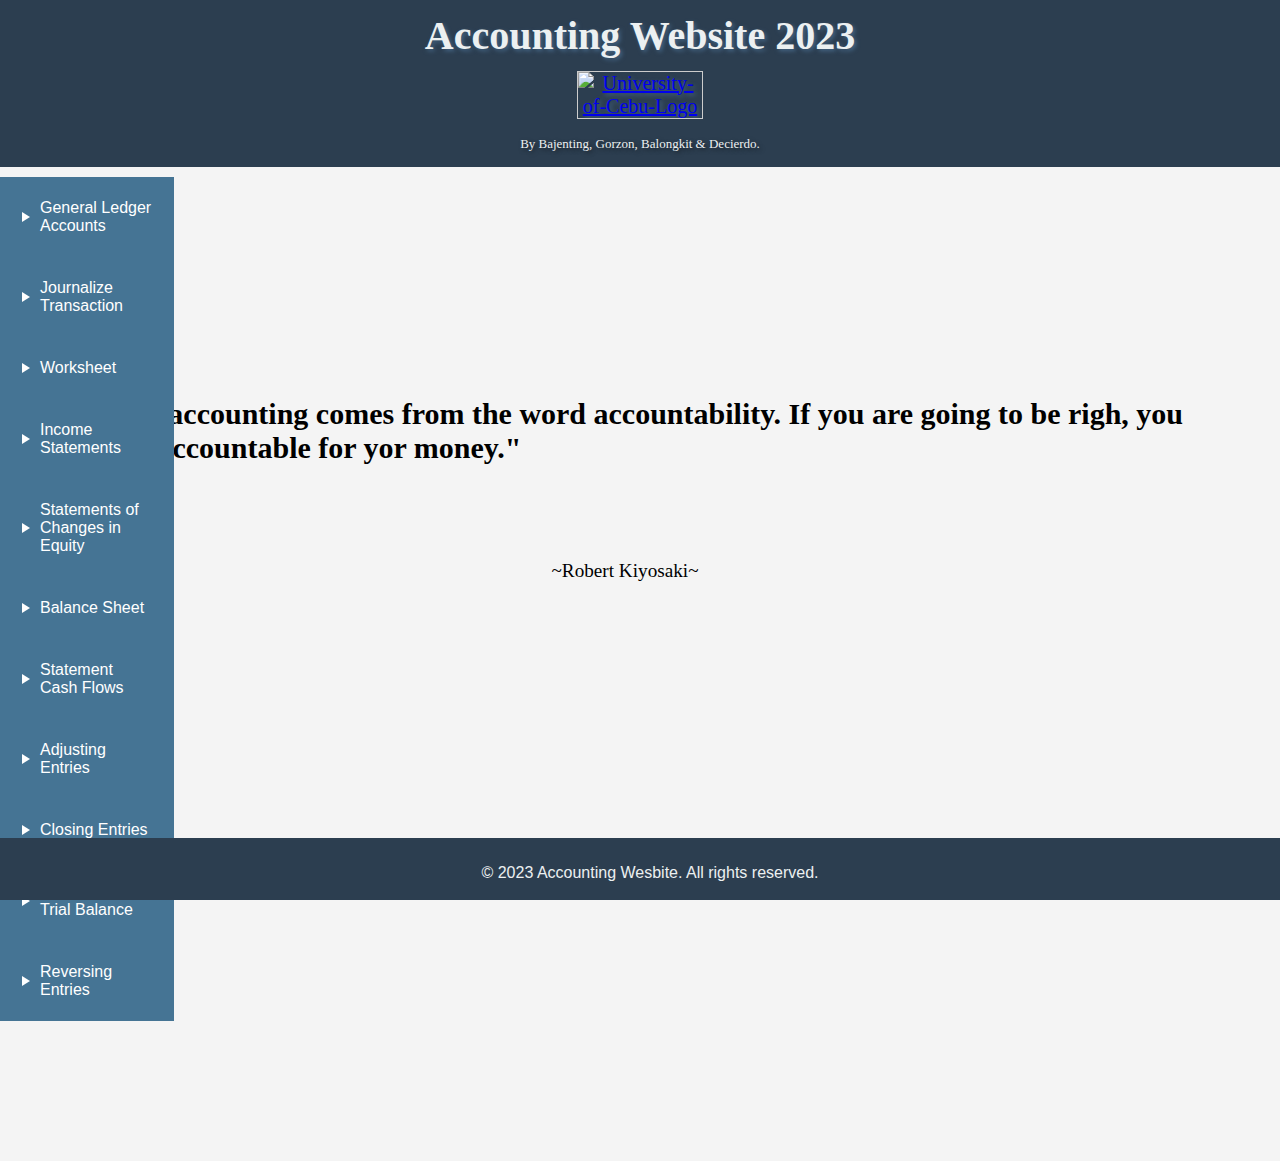
==== index.html @ bdb41087 "Add files via upload" ====
<!DOCTYPE html>
<html lang="en">
<head>
    <meta charset="UTF-8">
    <meta name="viewport" content="width=device-width, initial-scale=1.0">
    <title>Accounting Website</title>
    <link rel="stylesheet" href="styles.css">
    <script src="script.js"></script>
    <style>
        body {
            font-family: Arial, sans-serif;
            margin: 0;
            padding: 0;
            background-color: #f4f4f4;
            height: 129vh;
            overflow: scroll;
        }

        .container {
            display: flex;
            flex: 1;
            margin-right: 10px;
        }

        .tabs-container {
            display:flex;
            flex-direction: column;
            background-color: #457494;
        }

        .tabs {
            list-style: none;
            padding: 0;
            margin: 0;   
        }

        .tabs a {
            text-decoration: none;
            color: #fff;
            padding: 22px;
            width: 130px;
            display: flex;
            align-items: center;
            transition: background-color 0.3s ease-in-out;
        }

        .tabs a:hover {
            background-color: #3498db;
        }

        .content {
            padding: 20px;
            background-color: #ecf0f1; /* Set content background color */
            flex: 1;
        }
        .arrow {
            width: 0;
            height: 0;
            border-style: solid;
            margin-right: 10px;
            border-width: 5px 0 5px 8px;
            border-color: transparent transparent transparent #fff;
        }

        .content-container {
            font-family: DancingScript;
            float: right;
            margin-top: 220px;
            margin-right: 50px;
            margin-left: 20px;

        }

        .content-container h2 {
            margin-top: 0; 
            margin-bottom: 100px;
            font-style: bold;
            font-size: 30px;
        }

        .content-container p {
            font-family: Lobster;
            font-size: larger;
            margin-top: -5px; 
            text-align: center;
        }
    </style>
</head>
<body>
<header>
    <h1 style="text-align: center">Accounting Website 2023</h1>
    <a href="University-of-Cebu-Logo.jpg">  
        <img src="University-of-Cebu-logo.jpg" alt="University-of-Cebu-Logo" id="logo">
    </a>
        <p>By Bajenting, Gorzon, Balongkit & Decierdo.</p>
    </header>
<nav>
    <div class="content-container">
        <h2>"The word accounting comes from the word accountability. If you are going to be righ, you need to be accountable for yor money."</h2>
        <p>~Robert Kiyosaki~</p>
    </div>
    <div class="container">
        <div class="tabs-container">
          <ul class="tabs">
            <li><a href="general_ledger.html"><span class="arrow"></span>General Ledger Accounts</a></li>
            <li><a href="journalize_transaction.html"><span class="arrow"></span>Journalize Transaction</a></li>
            <li><a href="worksheet.html"><span class="arrow"></span>Worksheet</a></li>
            <li><a href="income_statements.html"><span class="arrow"></span>Income Statements</a></li>
            <li><a href="statements_of_changes_in_equity.html"><span class="arrow"></span>Statements of Changes in Equity</a></li>
            <li><a href="balance_sheet.html"><span class="arrow"></span>Balance Sheet</a></li>
            <li><a href="cash_flows.html"><span class="arrow"></span>Statement Cash Flows</a></li>
            <li><a href="adjusting_entries.html"><span class="arrow"></span>Adjusting Entries</a></li>
            <li><a href="closing_entries.html"><span class="arrow"></span>Closing Entries</a></li>
            <li><a href="post_closing_trial_balance.html"><span class="arrow"></span>Post-Closing Trial Balance</a></li>
            <li><a href="reversing_entries.html"><span class="arrow"></span>Reversing Entries</a></li>
          </ul>
        </div>
      </div>
</nav>
  <footer>
        <p>&copy; 2023 Accounting Wesbite. All rights reserved.</p>
    </footer>
</body>
</html>
---- styles.css ----
#total {
    border: 1px solid #8d3a6d;
    padding: 8px;
    text-align: center;
}
#left {
    border: 1px solid #080000;
    padding: 8px;
    text-align: left;
}

/*font-face 1*/
@font-face {
    font-family: PTSansNarrow;
    src: url(fonts/PT_Sans_Narrow/PTSansNarrow-Bold.ttf) format(truetype);
    font-weight: normal;
    font-style: normal;
}

@font-face {
    font-family: RubikDoodleShadow;
    src: url(fonts/Rubik_Doodle_Shadow/RubikDoodleShadow-Regular.ttf) format(truetype);
    font-weight: normal;
    font-style: normal;
}

/*font-face 2*/
@font-face {
    font-family: EBGramond;
    src: url(fonts/EB_Garamond/EBGaramond-Italic-VariableFont_wght.ttf) format(truetype);
    font-weight: normal;
    font-style: normal;
}

/*font-face 3*/
@font-face {
    font-family: Comfortaa;
    src: url(fonts/Comfortaa/Comfortaa-VariableFont_wght.ttf) format(truetype);
    font-weight: normal;
    font-style: normal;
}

/*font-face 4*/
@font-face {
    font-family: DancingScript;
    src: url(fonts/Dancing_Script/DancingScript-VariableFont_wght.ttf) format(truetype);
    font-weight: normal;
}

/*font-face 5*/
@font-face {
    font-family: Lobster;
    src: url(fonts/Lobster/Lobster-Regular.ttf) format(truetype);
    font-weight: normal;
}

@font-face {
    font-family: AbrilFatface;
    src: url(fonts/Abril_Fatface/AbrilFatface-Regular.ttf) format(truetype));
    font-weight: normal;
    font-style: normal;
}

body {
    font-family: Arial, sans-serif;
    margin: 0;
    padding: 0;
    background-color: #ffffff;
}

header {
    background-color:#2c3e50; 
    color: #ecf0f1;
    text-align: center;
    padding: 20px;
    padding-bottom: 5px;
    margin-top: -35px;
    margin-bottom: 10px;
    text-shadow: 2px 2px 4px  #456686;
    font-family: 'PTSansNarrow';
    font-size: 20px;
}

header p {
    font-family: Comfortaa;
    font-size: 13px;
    color: #ecf0f1;
    text-shadow: 2px 2px 4px rgba(0, 0, 0, 0.5);
    margin-bottom: 10px;
    margin-top: 18px;
}

#logo {
    float: center; /* Add this line to float the logo to the left */
    max-width:10%;
    height: auto;
    margin: -15px; /* Add some margin to provide spacing */
    margin-bottom: -15px;
    transition: opacity 0.3s ease-in-out;
    cursor: pointer;
    border: 1px solid #ccc;
}
  
#logo:hover {
    opacity: 0.8;
    box-shadow: 0 0 5px rgba(0, 0, 0, 0.2);
}

section {
    padding: 20px;
    margin: 20px;
    background-color: #ffffff;
    border-radius: 8px;
    box-shadow: 0 4px 8px rgba(0, 0, 0, 0.1);
}

footer {
    background-color: #333;
    color: #fff;
    text-align: center;
    padding: 1em;
    position: fixed;
    bottom: 0;
    width: 100%;
}

/* Add a class for hiding initially */
.hidden {
    display: none;
}

/* Style for the toggle button */
.toggle-btn {
    color: #333;
    cursor: pointer;
    text-decoration: underline;
}

/* Style for the transaction table */
table {
    width: 100%;
    border-collapse: collapse;
    margin-top: 10px;
}

th, td {
    border: 1px solid #080000;
    padding: 8px;
    text-align: left;
}

th {
    background-color: #f2f2f2;
}
.worksheet-header {
    background-color: white;
    border: none;
}
.worksheet-table {
    text-indent: 20%;
}
.worksheet-table1 {
    text-indent: -10%;
}

/* Style for the image */
.main-image {
    max-width: 15%;
    height: auto;
    border-radius: 8px;
    margin-bottom: 5px;
}

footer {
    background-color:#2c3e50; ;
    color: #ecf0f1;
    text-align: center;
    padding: 10px;
    text-align: center;
    position: fixed;
    bottom: 0;
    width: 100%;
}

footer p {
    margin-bottom: 8px;
}
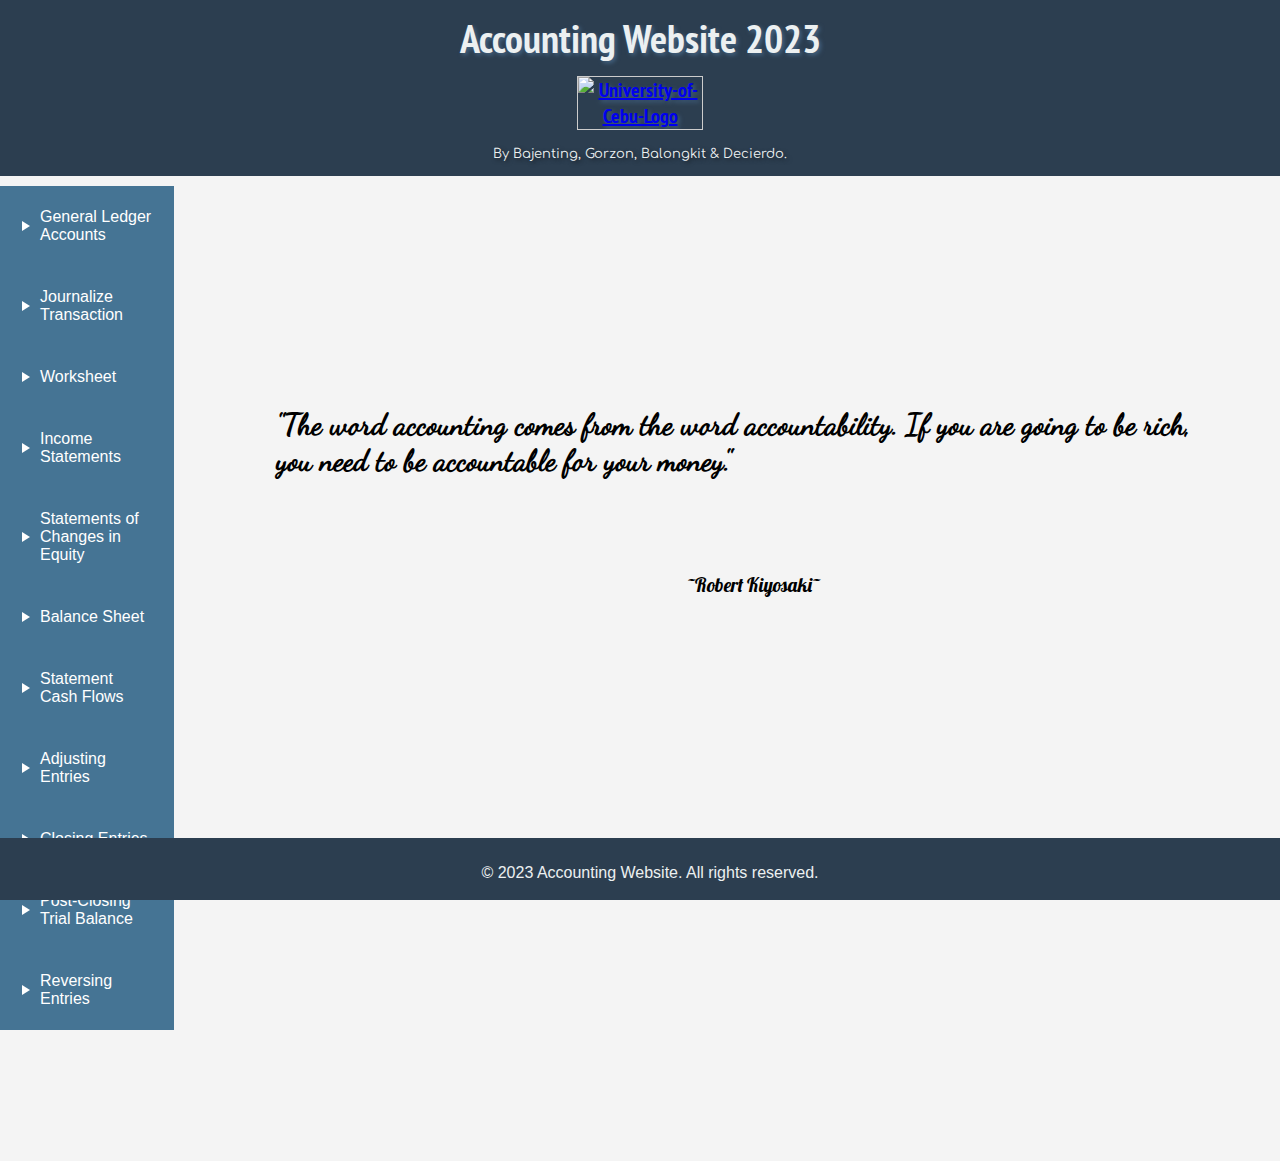
==== commit 815886ca: "overflow-auto" ====
--- a/index.html
+++ b/index.html
@@ -95,8 +95,8 @@
         <p>By Bajenting, Gorzon, Balongkit & Decierdo.</p>
     </header>
 <nav>
-    <div class="content-container">
-        <h2>"The word accounting comes from the word accountability. If you are going to be righ, you need to be accountable for yor money."</h2>
+    <div class="content-container" style="padding-left: 20%;">
+        <h2>"The word accounting comes from the word accountability. If you are going to be rich, you need to be accountable for your money."</h2>
         <p>~Robert Kiyosaki~</p>
     </div>
     <div class="container">
@@ -118,7 +118,7 @@
       </div>
 </nav>
   <footer>
-        <p>&copy; 2023 Accounting Wesbite. All rights reserved.</p>
+        <p>&copy; 2023 Accounting Website. All rights reserved.</p>
     </footer>
 </body>
 </html>
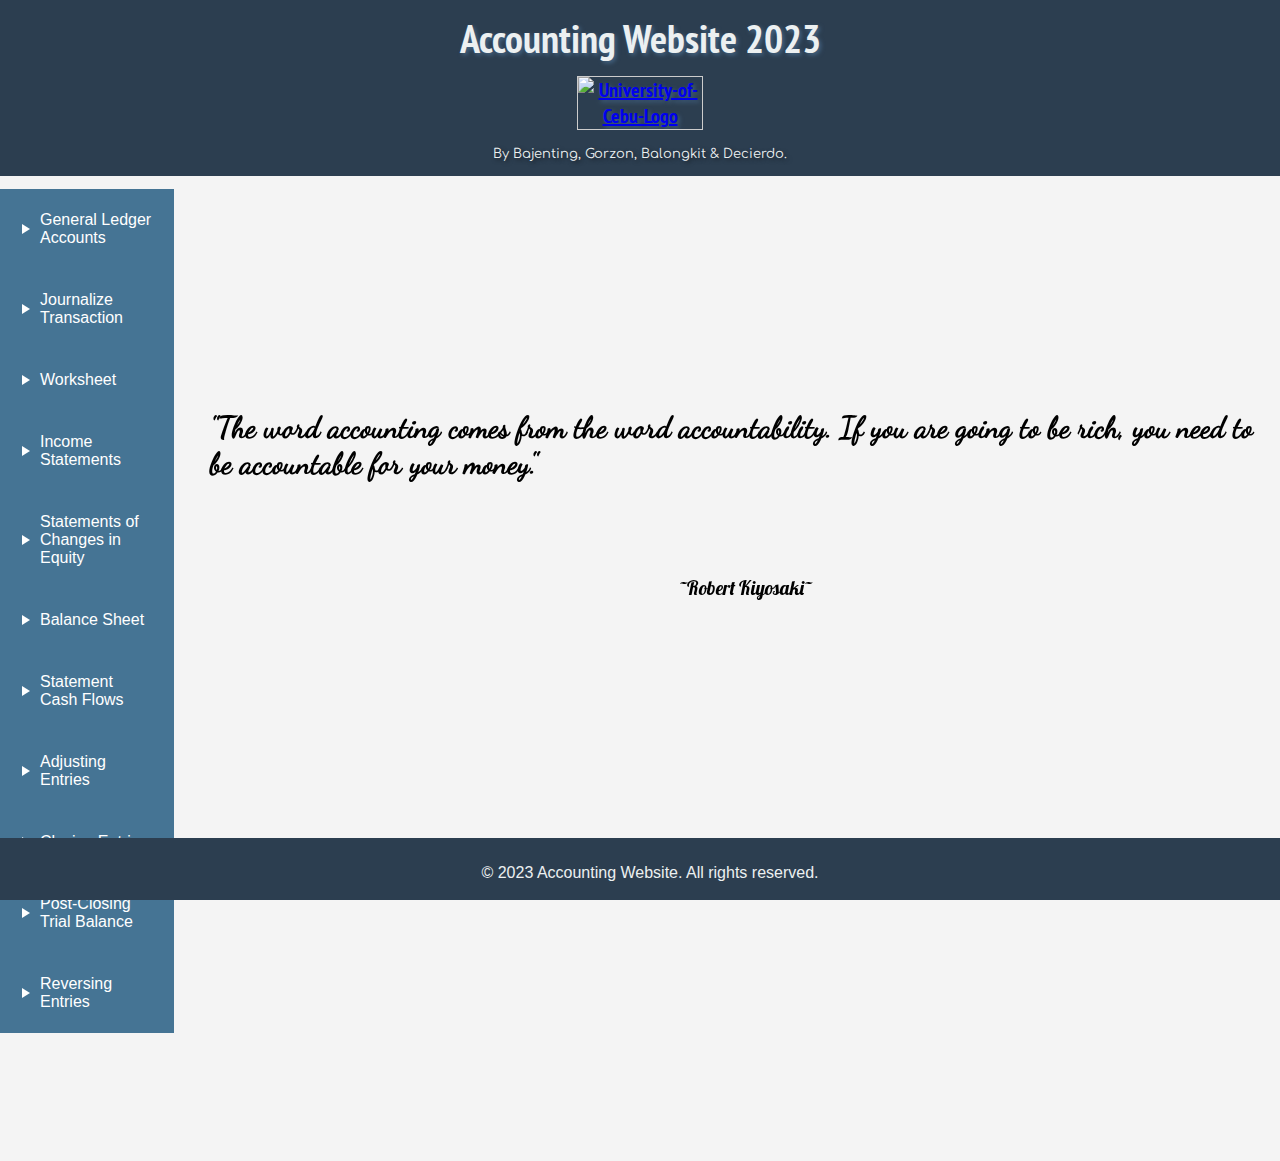
==== commit 69ba9ff6: "BlueM" ====
--- a/index.html
+++ b/index.html
@@ -50,7 +50,7 @@
 
         .content {
             padding: 20px;
-            background-color: #ecf0f1; /* Set content background color */
+            background-color: #ecf0f1;
             flex: 1;
         }
         .arrow {
@@ -66,9 +66,8 @@
             font-family: DancingScript;
             float: right;
             margin-top: 220px;
-            margin-right: 50px;
-            margin-left: 20px;
-
+            margin-left: 210px;
+            position: fixed;
         }
 
         .content-container h2 {
@@ -95,7 +94,7 @@
         <p>By Bajenting, Gorzon, Balongkit & Decierdo.</p>
     </header>
 <nav>
-    <div class="content-container" style="padding-left: 20%;">
+    <div class="content-container">
         <h2>"The word accounting comes from the word accountability. If you are going to be rich, you need to be accountable for your money."</h2>
         <p>~Robert Kiyosaki~</p>
     </div>
--- a/styles.css
+++ b/styles.css
@@ -54,9 +54,10 @@
     font-weight: normal;
 }
 
+/*font-face 6*/
 @font-face {
     font-family: AbrilFatface;
-    src: url(fonts/Abril_Fatface/AbrilFatface-Regular.ttf) format(truetype));
+    src: url(fonts/Abril_Fatface/AbrilFatface-Regular.ttf) format(truetype);
     font-weight: normal;
     font-style: normal;
 }
@@ -75,7 +76,7 @@
     padding: 20px;
     padding-bottom: 5px;
     margin-top: -35px;
-    margin-bottom: 10px;
+    margin-bottom: 13.5px;
     text-shadow: 2px 2px 4px  #456686;
     font-family: 'PTSansNarrow';
     font-size: 20px;
@@ -91,10 +92,10 @@
 }
 
 #logo {
-    float: center; /* Add this line to float the logo to the left */
+    float: center; 
     max-width:10%;
     height: auto;
-    margin: -15px; /* Add some margin to provide spacing */
+    margin: -15px;
     margin-bottom: -15px;
     transition: opacity 0.3s ease-in-out;
     cursor: pointer;
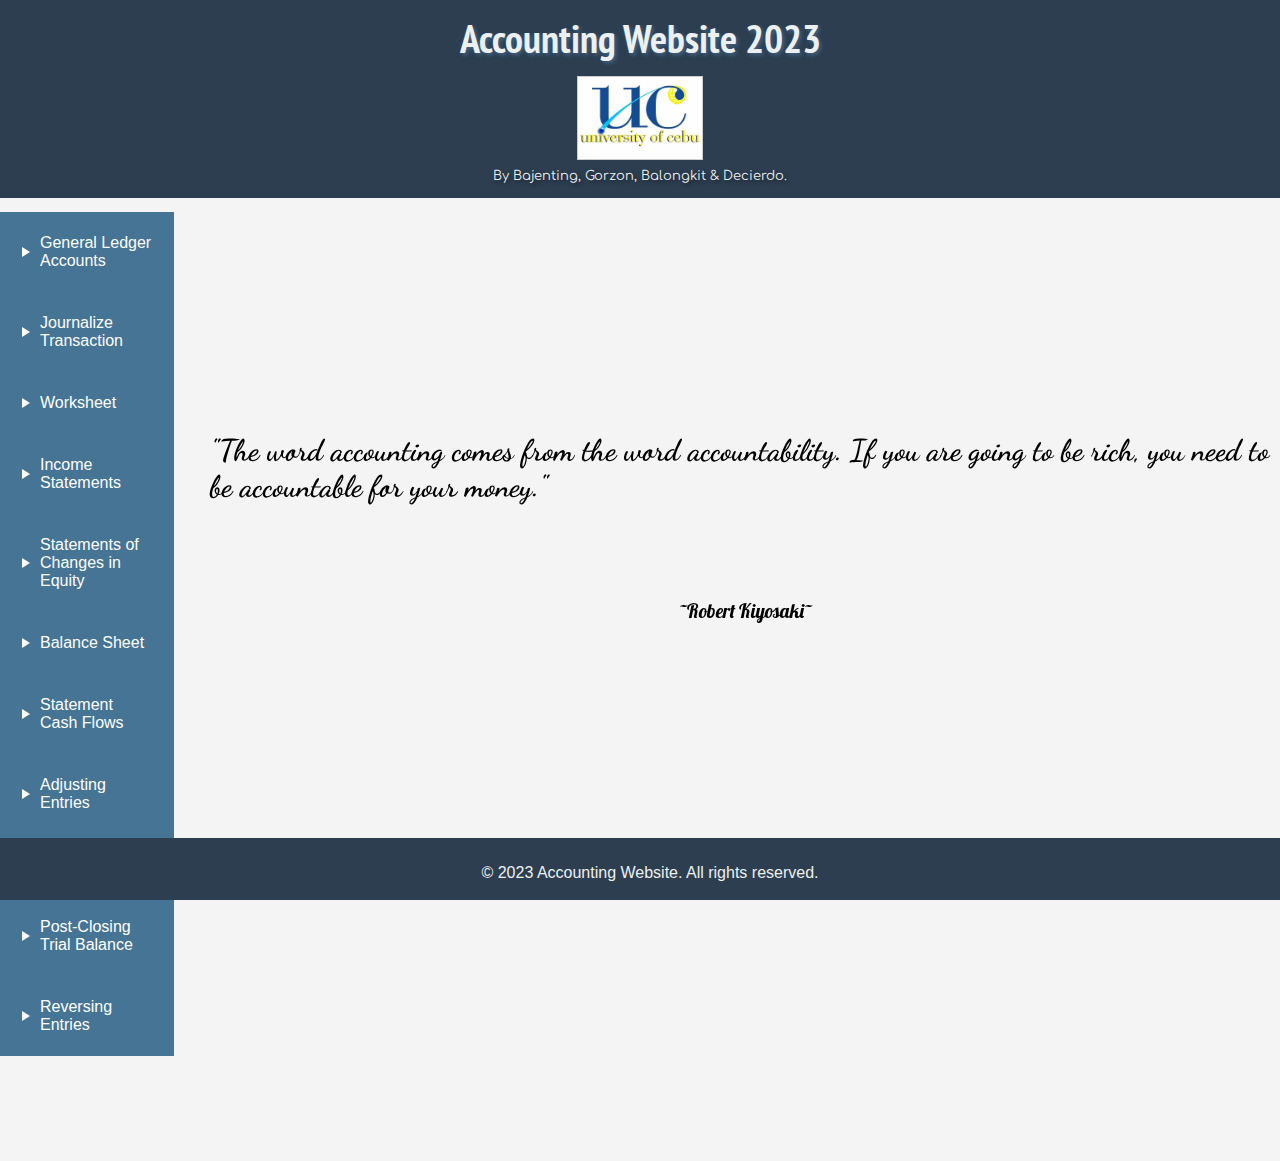
==== commit 46d5893d: "testFont" ====
--- a/index.html
+++ b/index.html
@@ -4,6 +4,8 @@
     <meta charset="UTF-8">
     <meta name="viewport" content="width=device-width, initial-scale=1.0">
     <title>Accounting Website</title>
+    <link rel="stylesheet" href="https://fonts.googleapis.com/css2?family=Dancing+Script:wght@400;700&display=swap">
+
     <link rel="stylesheet" href="styles.css">
     <script src="script.js"></script>
     <style>
@@ -64,6 +66,7 @@
 
         .content-container {
             font-family: DancingScript;
+            font-family: 'Dancing Script', cursive;
             float: right;
             margin-top: 220px;
             margin-left: 210px;
